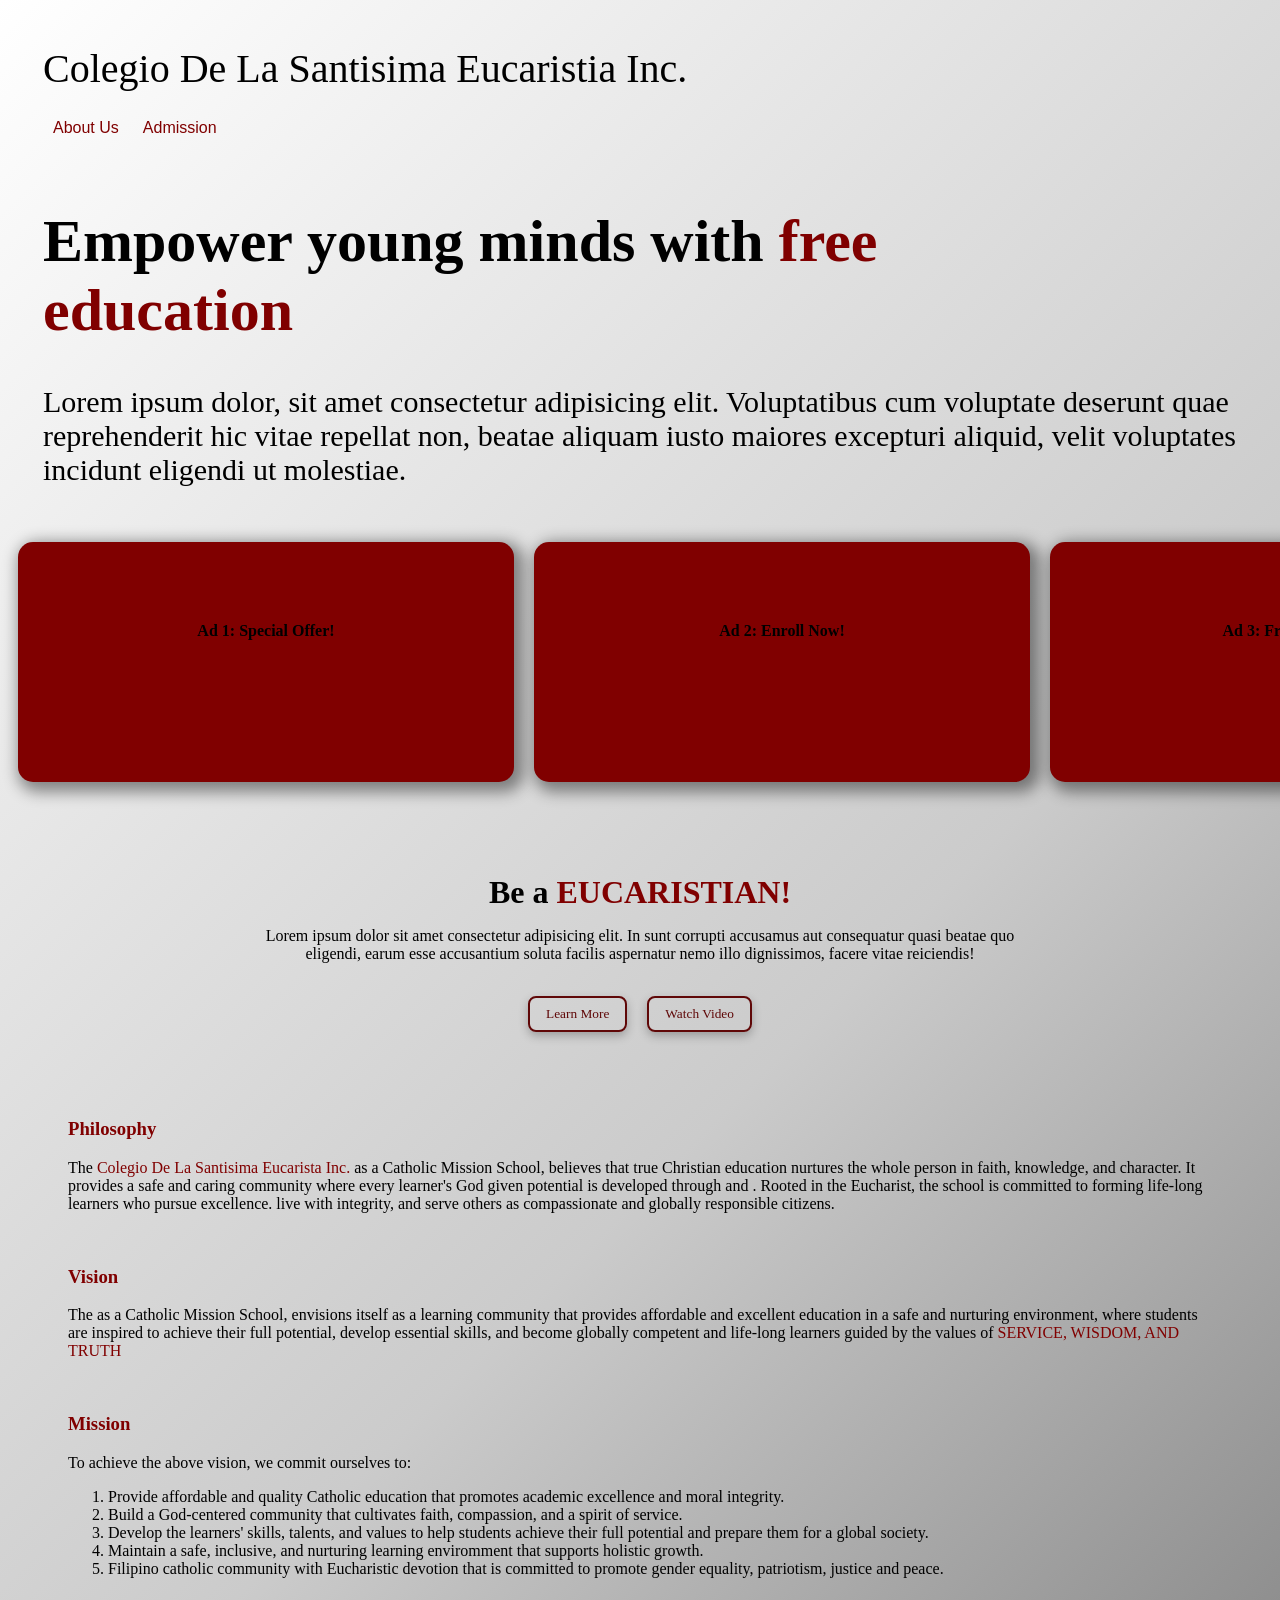
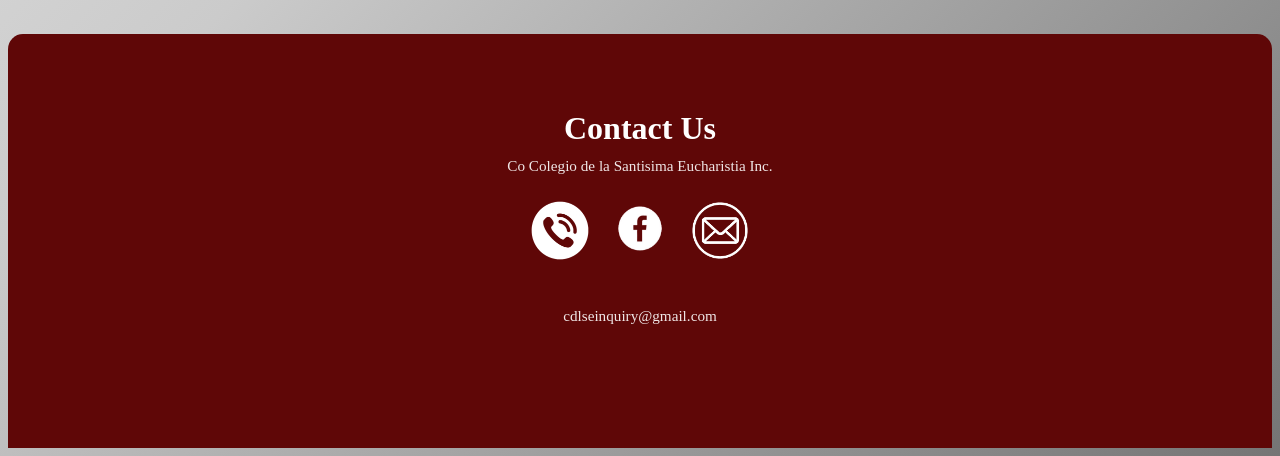
==== index.html @ 19847160 "Add files via upload" ====
<!DOCTYPE html>
<html lang="en">
<head>
    <meta charset="UTF-8">
      <meta name="viewport" content="width=device-width, initial-scale=1.0">
    <script src="index.js"></script>
    <link rel="stylesheet" href="/style.css">
    <title>cdlse.edu</title>
</head>
     
<body>

    <div class="top">
        <div class="navbar">
            <h1 class="logo">Colegio De La Santisima Eucaristia Inc.</h1>
        
            <div class="navbutton">
            <button class="About Us" onclick="window.location.href='about.html'">About Us</button>
            <button class="Admission" onclick="window.location.href='ad.html'">Admission</button>
            </div>
        </div>

        <di class="header">
            <h1 class="H1">Empower young minds with <span class="Free-edu">free education</span></h1>
            <p class="des1">Lorem ipsum dolor, sit amet consectetur adipisicing elit. Voluptatibus cum voluptate deserunt quae reprehenderit hic vitae repellat non, beatae aliquam iusto maiores excepturi aliquid, velit voluptates incidunt eligendi ut molestiae.</p>
        </di>
    </div>
    <div class="ad-carousel">
        <div class="ad-track">
            <!-- Original ads -->
            <a href="ad1.html" class="ad">Ad 1: Special Offer!</a>
            <a href="ad2.html" class="ad">Ad 2: Enroll Now!</a>
            <a href="ad3.html" class="ad">Ad 3: Free Resources!</a>
            <a href="ad4.html" class="ad">Ad 4: Join Today!</a>

            <!-- Duplicate for seamless loop -->
            <a href="ad1.html" class="ad"><img src="fbicon.svg" alt="ico1n" width="60px"></a>
            <a href="ad2.html" class="ad">Ad 2: Enroll Now!</a>
            <a href="ad3.html" class="ad">Ad 3: Free Resources!</a>
            <a href="ad4.html" class="ad">Ad 4: Join Today!</a>
        </div>
    </div>

    <div class="videointroduction">
        <h2 class="ptitle">Be a <span class="highlight">EUCARISTIAN!</span></h2>
        <p class="sub2">Lorem ipsum dolor sit amet consectetur adipisicing elit. In sunt corrupti accusamus aut consequatur quasi beatae quo eligendi, earum esse accusantium soluta facilis aspernatur nemo illo dignissimos, facere vitae reiciendis!</p> 

        <div class="pbutton">
        <button class="Learn More" onclick="window.location. href='learn_more.html'">Learn More</button>
        <button class="Watch Video" onclick="window.location.href='watch.html'">Watch Video</button>
        </div>
   </div>

    <div class="features">
        <h3 class="feature_title">
            Philosophy
        </h3>
            <p class="feature_description">
            The <span class="highlight">Colegio De La Santisima Eucarista Inc.</span> as a
        Catholic Mission School, believes that true Christian education
        nurtures the whole person in faith, knowledge, and character. It
        provides a safe and caring community where every learner's God given potential is developed through and
        . Rooted in the Eucharist, the school is committed to
        forming life-long learners who pursue excellence. live with
        integrity, and serve others as compassionate and globally
        responsible citizens.
            </p>
   <br>
        <h3 class="feature_title">
        Vision
        </h3>
            <p class="feature_description">
            The  as a
            Catholic Mission School, envisions itself as a learning community
            that provides affordable and excellent education in a safe and
            nurturing environment, where students are inspired to achieve
            their full potential, develop essential skills, and become globally
            competent and life-long learners guided by the values of <span class="highlight">SERVICE, WISDOM, AND TRUTH</span> 
             </p>
    <br>
        <h3 class="feature_title">
            Mission
        </h3>
            <p class="feature_description">
            To achieve the above vision, we commit ourselves to:</p>
        
        <ol class="mission">
            <li>
                Provide affordable and quality Catholic education that
            promotes academic excellence and moral integrity.
            </li>
            <li>
            Build a God-centered community that cultivates faith,
            compassion, and a spirit of service.
            </li>
            <li>
            Develop the learners' skills, talents, and values to help
            students achieve their full potential and prepare them for a
            global society.
            </li>
            <li>
            Maintain a safe, inclusive, and nurturing learning
            enviromment that supports holistic growth.
            </li>
            <li>
            Filipino catholic community with Eucharistic devotion that is
            committed to promote gender equality, patriotism, justice
            and peace.
            </li>
        </ol>
    </div>

    <div class="contacts">
        <h2 class="contact">Contact Us</h2>
            <p class="contactdes">Co Colegio de la Santisima Eucharistia Inc.</p>
    <div class="icons">
<img src="phone-removebg-preview.png"
     alt="icon1"
     width="60"
     style="cursor:pointer;"
     onclick="copyNumber()">

    <a href="https://www.facebook.com/cdlse408680" target="_blank">
        <img src="fb-removebg-preview.png" alt="icon2" width="60">
    </a>

    <img src="download-removebg-preview.png" alt="icon3" width="60">
        </div>
        <br>
        <div class="contactinfo">
        <div class="contact1">
       cdlseinquiry@gmail.com</div>
        
        </div>
        <div id="copyPopup" class="copy-popup"> Copied to clipboard!</div>
</div>
</div>
<script src="index.js"></script>
</body>
</html>
---- style.css ----
body{
 overflow-x:hidden;
background: #FFFFFF;
background: -moz-linear-gradient(-45deg, #FFFFFF 0%, #CBCBCB 55%, #757575 100%);
background: -webkit-linear-gradient(-45deg, #FFFFFF 0%, #CBCBCB 55%, #757575 100%);
background: linear-gradient(135deg, #FFFFFF 0%, #CBCBCB 55%, #757575 100%); 
font-family: Canela Deck Web, GT America Standard Regular;
  box-sizing: border-box;
  

}


.top{
  padding: 10px 30px 10px 35px;
 
 }

  .logo{
    font-family: Old English Text MT;
    font-size: clamp(34px, 5vw, 40px);
    text-decoration: none; 
    font-weight: 100;
    
  }   

  .H1{
    padding-top: 30px;
    font-size: clamp(38px, 5vw, 60px);
    max-width: 900px;
    opacity: 0;
    animation: fadeIn 1.5s ease forwards;
    
    .Free-edu{
      color: maroon;
    }
  }

  .des1{
    font-size: clamp(24px, 5vw, 30px);
    opacity: 0;
    animation: fadeIn 1.5s ease forwards;
  }


 .navbutton button {
  background: none;        /* Remove background */
  border: none;            /* Remove border */
  color: maroon;           /* Text color maroon */
  font-size: 16px;         /* Adjust size if needed */
  cursor: pointer;         /* Pointer on hover */
  text-decoration: none;   /* Remove underline if any */
  padding: 0px 10px;       /* Optional spacing */
}

.navbutton button:hover {
  opacity: 0.8;            /* Slight hover effect */
  scale: calc(1.08);
}


    .ad-track {
      display: flex;
      animation: scroll-loop 16s linear infinite;
      padding: 15px 0px 0px ;
      overflow: ;
    }

    .ad {
      
      flex: none;
      padding: 80px 120px;
      margin: 0 10px;
      background: maroon;
      border-radius: 15px;
      text-align: center;
      font-weight: bold;
      text-decoration: none;
      color: #000;
      transition: transform 0.1s, background 0.3s;
      -webkit-box-shadow: 5px 5px 15px 5px rgba(0,0,0,0.43); 
box-shadow: 5px 5px 15px 5px rgba(0,0,0,0.43);
      

      /* Responsive sizing */
      min-width: 150px; 
      min-height: 80px;      /* Minimum width on small screens */
      max-width: 300px;  
      max-height: 1200;     /* Maximum width on large screens */
      width: 20vw;            /* Scales with viewport width */
    }

    .ad:hover {
      background: salmon;
      transform: scale(1.04);
    }

    /* Continuous loop animation */
    @keyframes scroll-loop {
      0% { transform: translateX(0); }
      100% { transform: translateX(-50%); } /* Scroll half of the track (due to duplicate ads) */
    }
/*ad carousel*/

.videointroduction {
    max-width: 800px;        /* limits width */
    margin: 0 auto;          /* centers the whole section */
    text-align: center;      /* centers text */
    padding: 20px;
}

.ptitle {
    font-size: 2rem;
    margin-bottom: 15px;
    padding-top: 45px;
}

.sub2 {
    font-size: 1rem;
    margin-bottom: 25px;
}

.pbutton {
    text-align: center;
    margin-top: 20px;
}

.pbutton button {
    color: #5F0707;                 /* maroon text */
    border: 2px solid #5F0707;      /* maroon border */
    background: transparent;
    padding: 8px 16px;
    margin: 8px;
    font-size: 14x;
    border-radius: 8px;
    cursor: pointer;
    font-family: 'Times New Roman', Times, serif;
    box-shadow: 0 4px 10px rgba(0, 0, 0, 0.25); /* soft shadow */
    transition: transform 0.25s ease, box-shadow 0.25s ease;
}

/* ✨ hover effect */
.pbutton button:hover {
    transform: scale(1.08);
    box-shadow: 0 8px 18px rgba(0, 0, 0, 0.35);
    background-color: maroon;
    border:none;
    color:white;
}

.features{
  padding: 40px 60px;
}

.feature_title{
    
  color: maroon;
}



@keyframes fadeIn {
  from {
    opacity: 0;
    transform: translateY(20px); /* optional smooth slide */
  }
  to {
    opacity: 1;
    transform: translateY(0);
  }
 }

 .highlight{
  color: maroon;
 }

 .contacts {
    background: #5F0707;          /* maroon footer */
    color: white;
    text-align: center;
    padding: 50px 20px;
    border-top-right-radius: 15px;
    border-top-left-radius: 15px;
}

.contact {
    font-size: 2rem;
    margin-bottom: 10px;
  
}

.contactdes {
    max-width: 500px;
    margin: 0 auto 25px auto;
    font-size: 0.95rem;
    opacity: 0.9;
}

/* icons row */
.icons {
    display: flex;
    justify-content: center;
    gap: 20px;
    margin-bottom: 25px;
}

.icons img {
    max-width: 120px;
    cursor: pointer;
    transition: transform 0.25s ease, opacity 0.25s ease;
}

/* hover effect */
.icons img:hover {
    transform: scale(1.15);
    opacity: 0.85;
}

.contact1 {
    max-width: 350px;
    margin: 0 auto;
    font-size: 0.95rem;
    line-height: 1.6;
    opacity: 0.9;
    padding-bottom: 70px;
}

.contact1 a {
    color: inherit;
    gap: none;
    text-decoration: none;
    .contactinfo {
    line-height: 1.2; /* optional: tighter text */
}
}

.copy-popup {
    position: fixed;
    bottom: 30px;
    left: 50%;
    transform: translateX(-50%) translateY(20px);
    background: #5F0707;
    color: white;
    padding: 12px 24px;
    border-radius: 25px;
    opacity: 0;
    transition: all 0.4s ease;
    z-index: 9999;
}

.copy-popup.show {
    opacity: 1;
    transform: translateX(-50%) translateY(0);
}
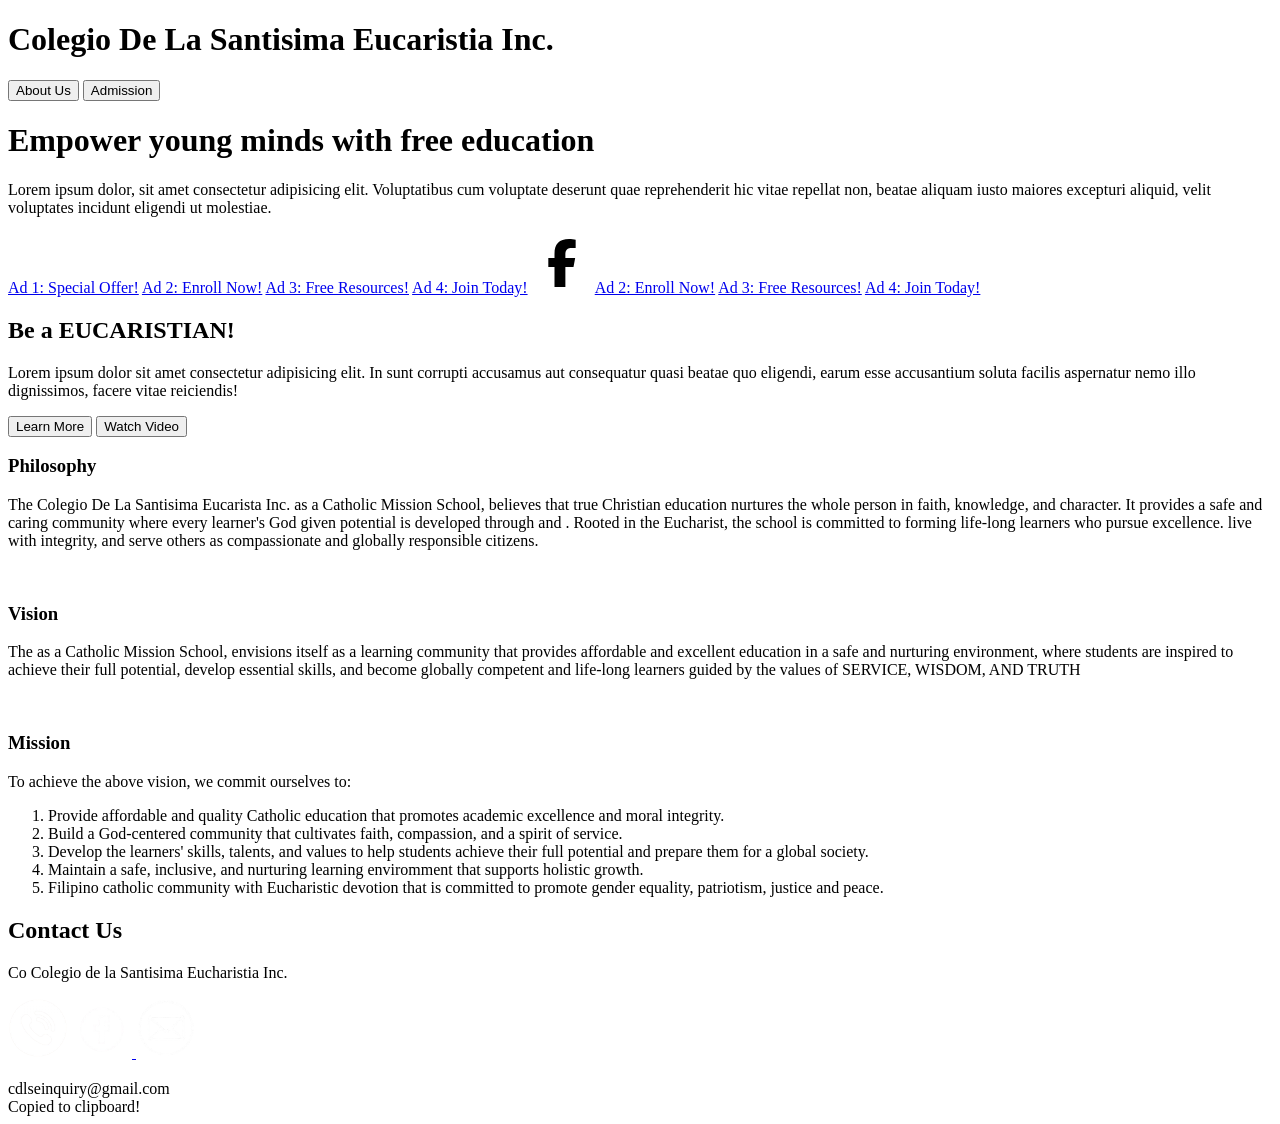
==== commit b011fe9c: "Update index.html" ====
--- a/index.html
+++ b/index.html
@@ -2,9 +2,9 @@
 <html lang="en">
 <head>
     <meta charset="UTF-8">
-      <meta name="viewport" content="width=device-width, initial-scale=1.0">
+    <meta name="viewport" content="width=device-width, initial-scale=1.0">
     <script src="index.js"></script>
-    <link rel="stylesheet" href="/style.css">
+    <link rel="stylesheet" href="index.css">
     <title>cdlse.edu</title>
 </head>
      
@@ -113,12 +113,13 @@
     <div class="contacts">
         <h2 class="contact">Contact Us</h2>
             <p class="contactdes">Co Colegio de la Santisima Eucharistia Inc.</p>
+        
     <div class="icons">
-<img src="phone-removebg-preview.png"
-     alt="icon1"
-     width="60"
-     style="cursor:pointer;"
-     onclick="copyNumber()">
+        <img src="phone-removebg-preview.png"
+         alt="icon1"
+         width="60"
+         style="cursor:pointer;"
+         onclick="copyNumber()">
 
     <a href="https://www.facebook.com/cdlse408680" target="_blank">
         <img src="fb-removebg-preview.png" alt="icon2" width="60">
@@ -137,4 +138,7 @@
 </div>
 <script src="index.js"></script>
 </body>
-</html>+
+</html>
+
+
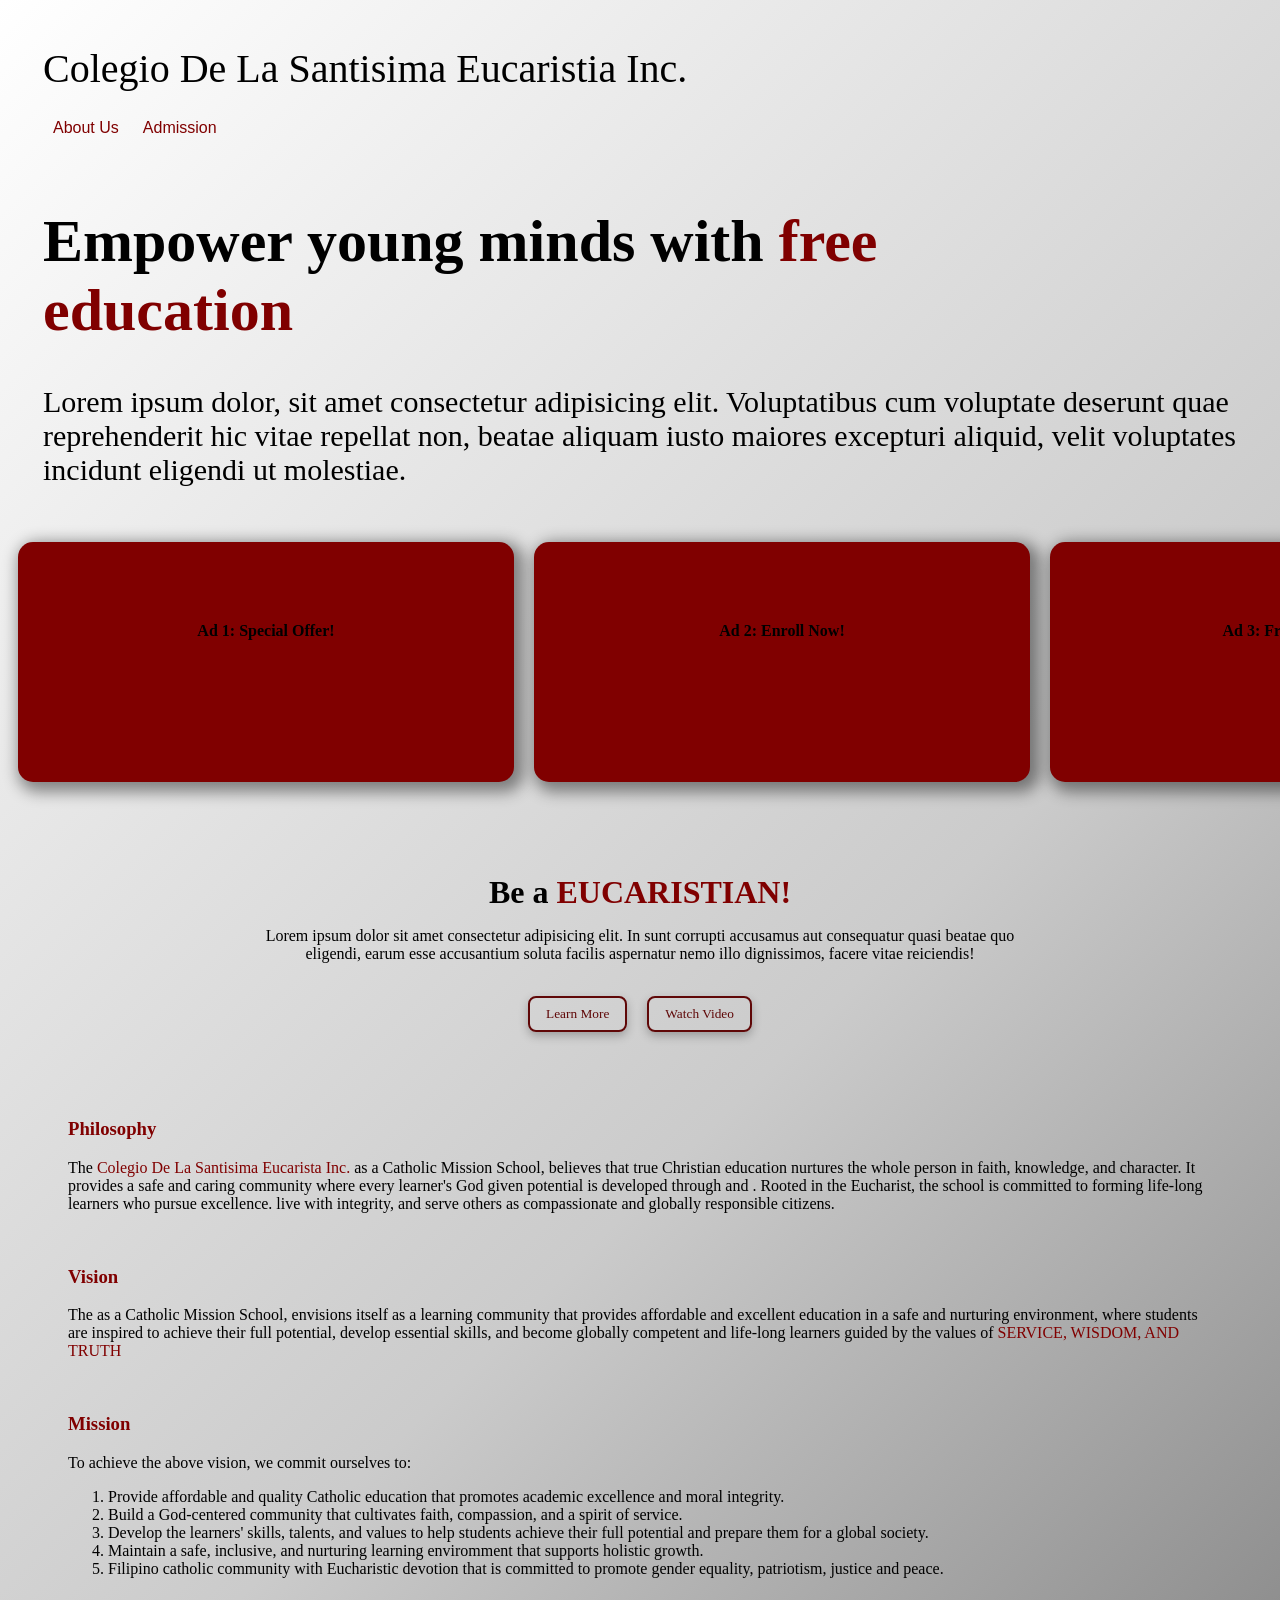
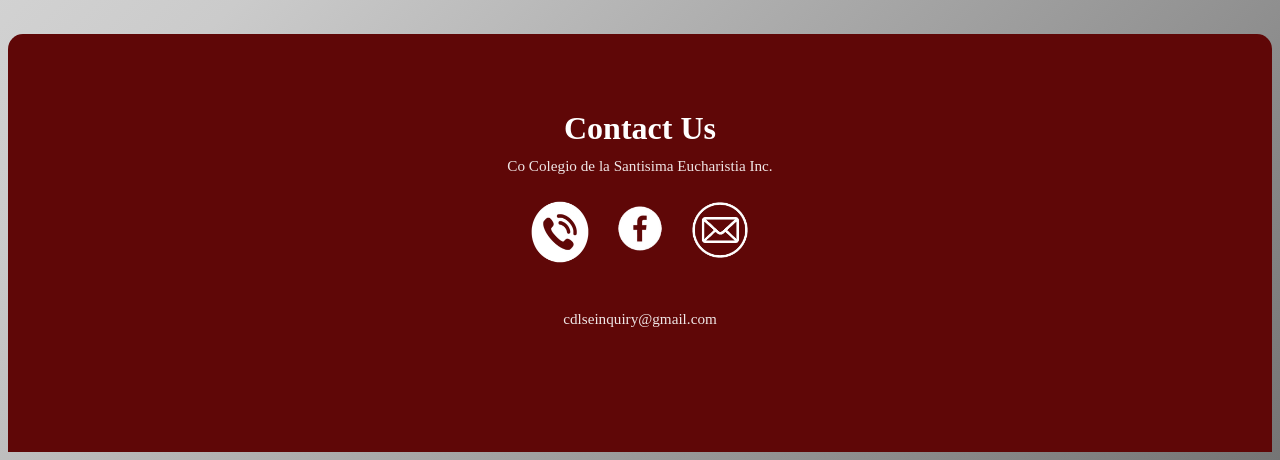
==== commit e4f975fe: "Update index.html" ====
--- a/index.html
+++ b/index.html
@@ -2,9 +2,9 @@
 <html lang="en">
 <head>
     <meta charset="UTF-8">
-    <meta name="viewport" content="width=device-width, initial-scale=1.0">
+      <meta name="viewport" content="width=device-width, initial-scale=1.0">
     <script src="index.js"></script>
-    <link rel="stylesheet" href="index.css">
+    <link rel="stylesheet" href="style.css">
     <title>cdlse.edu</title>
 </head>
      
@@ -113,21 +113,23 @@
     <div class="contacts">
         <h2 class="contact">Contact Us</h2>
             <p class="contactdes">Co Colegio de la Santisima Eucharistia Inc.</p>
-        
     <div class="icons">
-        <img src="phone-removebg-preview.png"
-         alt="icon1"
-         width="60"
-         style="cursor:pointer;"
-         onclick="copyNumber()">
+<img src="phone-removebg-preview.png"
+     alt="icon1"
+     width="60"
+     style="cursor:pointer;"
+     onclick="copyNumber()">
 
     <a href="https://www.facebook.com/cdlse408680" target="_blank">
         <img src="fb-removebg-preview.png" alt="icon2" width="60">
     </a>
 
-    <img src="download-removebg-preview.png" alt="icon3" width="60">
-        </div>
+    <a href="mailto:cdlseinquiry@gmail.com?subject=CDLSE Inquiry&body=Hello,%20I%20would%20like%20to%20inquire%20about...">
+    <img src="download-removebg-preview.png" alt="Email Icon" width="60">
+    </a>
+    </div>
         <br>
+        
         <div class="contactinfo">
         <div class="contact1">
        cdlseinquiry@gmail.com</div>
@@ -140,5 +142,3 @@
 </body>
 
 </html>
-
-
--- a/style.css
+++ b/style.css
@@ -0,0 +1,256 @@
+
+
+body{
+ overflow-x:hidden;
+background: #FFFFFF;
+background: -moz-linear-gradient(-45deg, #FFFFFF 0%, #CBCBCB 55%, #757575 100%);
+background: -webkit-linear-gradient(-45deg, #FFFFFF 0%, #CBCBCB 55%, #757575 100%);
+background: linear-gradient(135deg, #FFFFFF 0%, #CBCBCB 55%, #757575 100%); 
+font-family: Canela Deck Web, GT America Standard Regular;
+  box-sizing: border-box;
+  
+
+}
+
+
+.top{
+  padding: 10px 30px 10px 35px;
+ 
+ }
+
+  .logo{
+    font-family: Old English Text MT;
+    font-size: clamp(34px, 5vw, 40px);
+    text-decoration: none; 
+    font-weight: 100;
+    
+  }   
+
+  .H1{
+    padding-top: 30px;
+    font-size: clamp(38px, 5vw, 60px);
+    max-width: 900px;
+    opacity: 0;
+    animation: fadeIn 1.5s ease forwards;
+    
+    .Free-edu{
+      color: maroon;
+    }
+  }
+
+  .des1{
+    font-size: clamp(24px, 5vw, 30px);
+    opacity: 0;
+    animation: fadeIn 1.5s ease forwards;
+  }
+
+
+ .navbutton button {
+  background: none;        /* Remove background */
+  border: none;            /* Remove border */
+  color: maroon;           /* Text color maroon */
+  font-size: 16px;         /* Adjust size if needed */
+  cursor: pointer;         /* Pointer on hover */
+  text-decoration: none;   /* Remove underline if any */
+  padding: 0px 10px;       /* Optional spacing */
+}
+
+.navbutton button:hover {
+  opacity: 0.8;            /* Slight hover effect */
+  scale: calc(1.08);
+}
+
+
+    .ad-track {
+      display: flex;
+      animation: scroll-loop 16s linear infinite;
+      padding: 15px 0px 0px ;
+      overflow: ;
+    }
+
+    .ad {
+      
+      flex: none;
+      padding: 80px 120px;
+      margin: 0 10px;
+      background: maroon;
+      border-radius: 15px;
+      text-align: center;
+      font-weight: bold;
+      text-decoration: none;
+      color: #000;
+      transition: transform 0.1s, background 0.3s;
+      -webkit-box-shadow: 5px 5px 15px 5px rgba(0,0,0,0.43); 
+box-shadow: 5px 5px 15px 5px rgba(0,0,0,0.43);
+      
+
+      /* Responsive sizing */
+      min-width: 150px; 
+      min-height: 80px;      /* Minimum width on small screens */
+      max-width: 300px;  
+      max-height: 1200;     /* Maximum width on large screens */
+      width: 20vw;            /* Scales with viewport width */
+    }
+
+    .ad:hover {
+      background: salmon;
+      transform: scale(1.04);
+    }
+
+    /* Continuous loop animation */
+    @keyframes scroll-loop {
+      0% { transform: translateX(0); }
+      100% { transform: translateX(-50%); } /* Scroll half of the track (due to duplicate ads) */
+    }
+/*ad carousel*/
+
+.videointroduction {
+    max-width: 800px;        /* limits width */
+    margin: 0 auto;          /* centers the whole section */
+    text-align: center;      /* centers text */
+    padding: 20px;
+}
+
+.ptitle {
+    font-size: 2rem;
+    margin-bottom: 15px;
+    padding-top: 45px;
+}
+
+.sub2 {
+    font-size: 1rem;
+    margin-bottom: 25px;
+}
+
+.pbutton {
+    text-align: center;
+    margin-top: 20px;
+}
+
+.pbutton button {
+    color: #5F0707;                 /* maroon text */
+    border: 2px solid #5F0707;      /* maroon border */
+    background: transparent;
+    padding: 8px 16px;
+    margin: 8px;
+    font-size: 14x;
+    border-radius: 8px;
+    cursor: pointer;
+    font-family: 'Times New Roman', Times, serif;
+    box-shadow: 0 4px 10px rgba(0, 0, 0, 0.25); /* soft shadow */
+    transition: transform 0.25s ease, box-shadow 0.25s ease;
+}
+
+/* ✨ hover effect */
+.pbutton button:hover {
+    transform: scale(1.08);
+    box-shadow: 0 8px 18px rgba(0, 0, 0, 0.35);
+    background-color: maroon;
+    border:none;
+    color:white;
+}
+
+.features{
+  padding: 40px 60px;
+}
+
+.feature_title{
+    
+  color: maroon;
+}
+
+
+
+@keyframes fadeIn {
+  from {
+    opacity: 0;
+    transform: translateY(20px); /* optional smooth slide */
+  }
+  to {
+    opacity: 1;
+    transform: translateY(0);
+  }
+ }
+
+ .highlight{
+  color: maroon;
+ }
+
+ .contacts {
+    background: #5F0707;          /* maroon footer */
+    color: white;
+    text-align: center;
+    padding: 50px 20px;
+    border-top-right-radius: 15px;
+    border-top-left-radius: 15px;
+}
+
+.contact {
+    font-size: 2rem;
+    margin-bottom: 10px;
+  
+}
+
+.contactdes {
+    max-width: 500px;
+    margin: 0 auto 25px auto;
+    font-size: 0.95rem;
+    opacity: 0.9;
+}
+
+/* icons row */
+.icons {
+    display: flex;
+    justify-content: center;
+    gap: 20px;
+    margin-bottom: 25px;
+}
+
+.icons img {
+    max-width: 120px;
+    cursor: pointer;
+    transition: transform 0.25s ease, opacity 0.25s ease;
+}
+
+/* hover effect */
+.icons img:hover {
+    transform: scale(1.15);
+    opacity: 0.85;
+}
+
+.contact1 {
+    max-width: 350px;
+    margin: 0 auto;
+    font-size: 0.95rem;
+    line-height: 1.6;
+    opacity: 0.9;
+    padding-bottom: 70px;
+}
+
+.contact1 a {
+    color: inherit;
+    gap: none;
+    text-decoration: none;
+    .contactinfo {
+    line-height: 1.2; /* optional: tighter text */
+}
+}
+
+.copy-popup {
+    position: fixed;
+    bottom: 30px;
+    left: 50%;
+    transform: translateX(-50%) translateY(20px);
+    background: #5F0707;
+    color: white;
+    padding: 12px 24px;
+    border-radius: 25px;
+    opacity: 0;
+    transition: all 0.4s ease;
+    z-index: 9999;
+}
+
+.copy-popup.show {
+    opacity: 1;
+    transform: translateX(-50%) translateY(0);
+}   
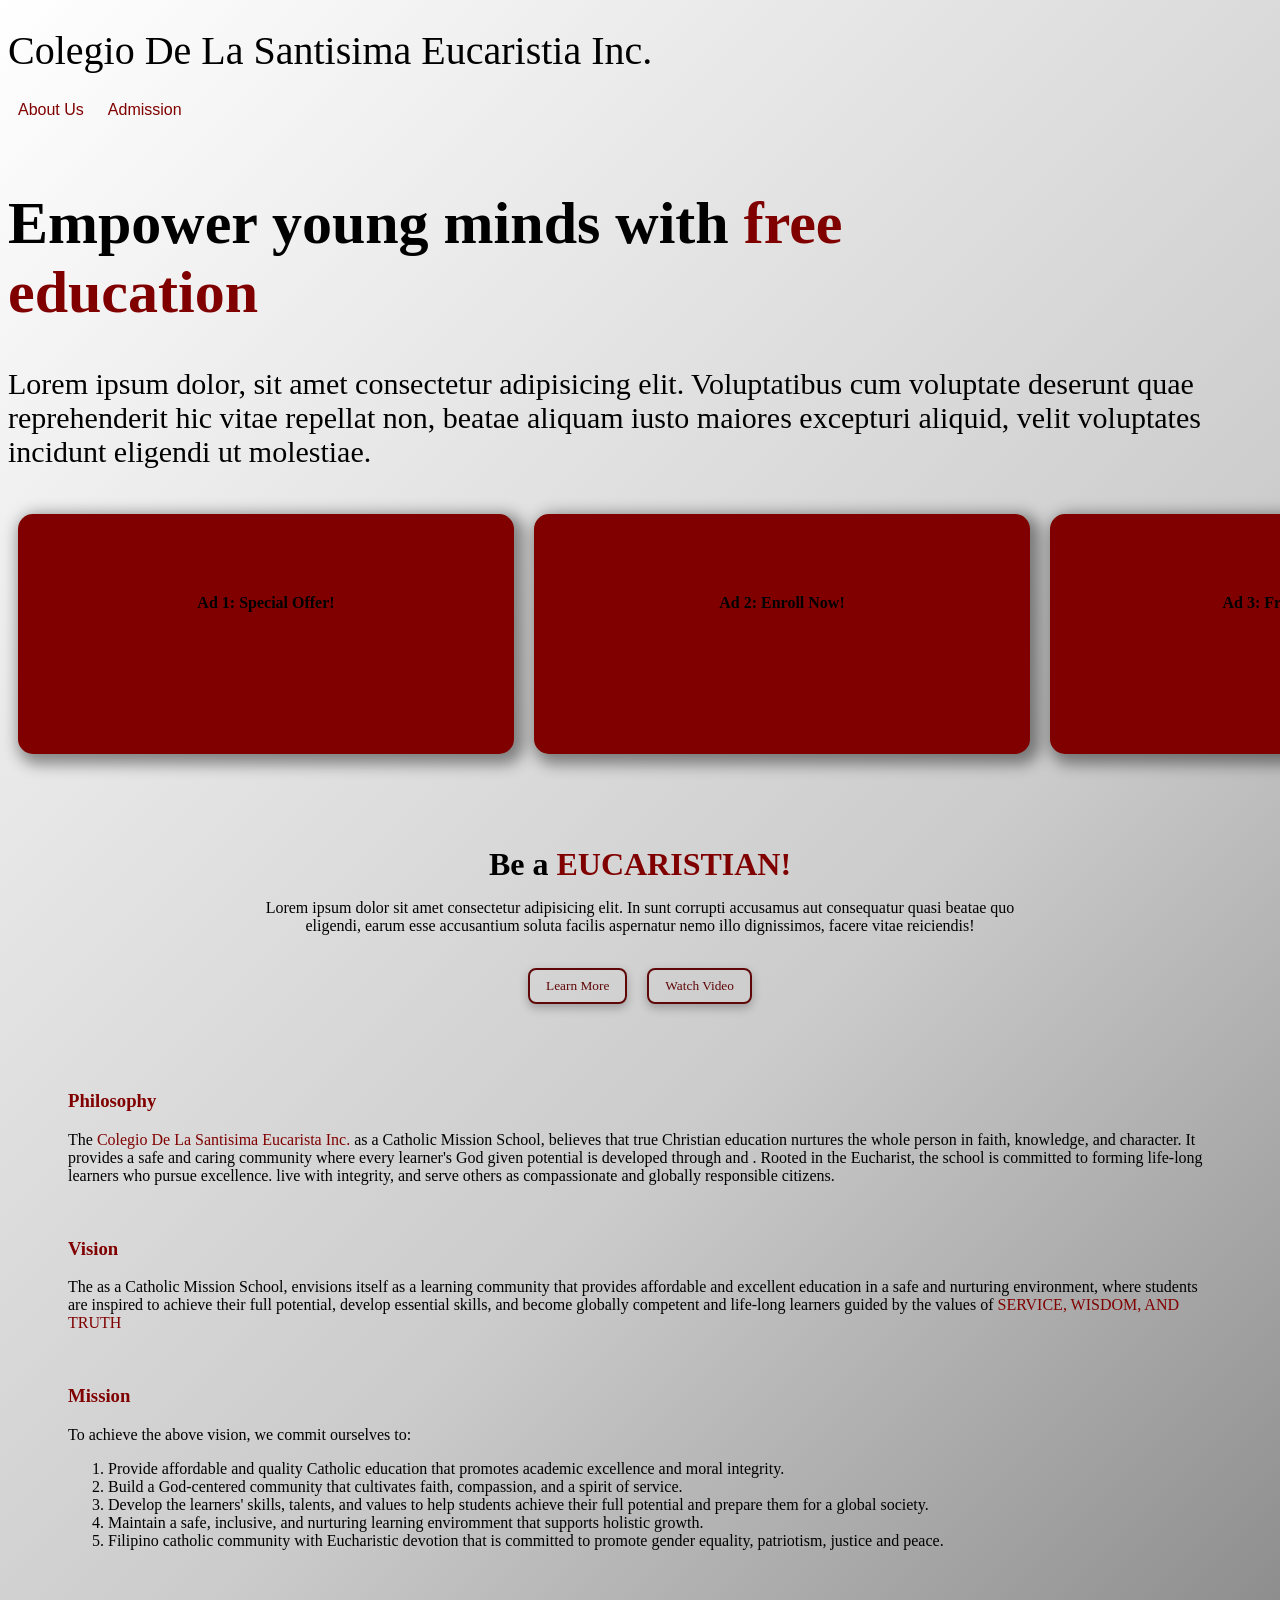
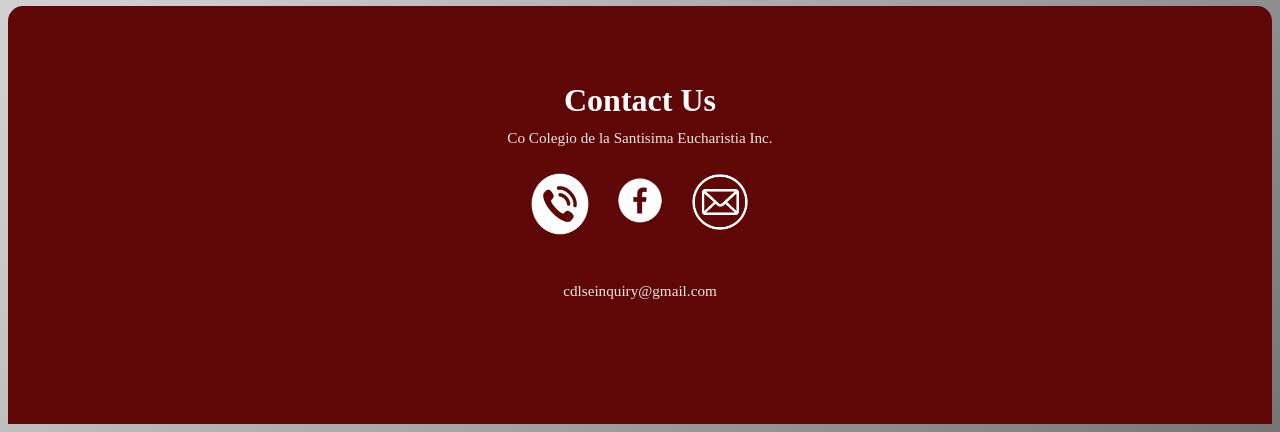
==== commit 644ebb3f: "Update index.html" ====
--- a/index.html
+++ b/index.html
@@ -5,10 +5,12 @@
       <meta name="viewport" content="width=device-width, initial-scale=1.0">
     <script src="index.js"></script>
     <link rel="stylesheet" href="style.css">
+    
+    </style>
     <title>cdlse.edu</title>
 </head>
      
-<body>
+<body style="overflow: hidden;>
 
     <div class="top">
         <div class="navbar">
@@ -142,3 +144,4 @@
 </body>
 
 </html>
+
